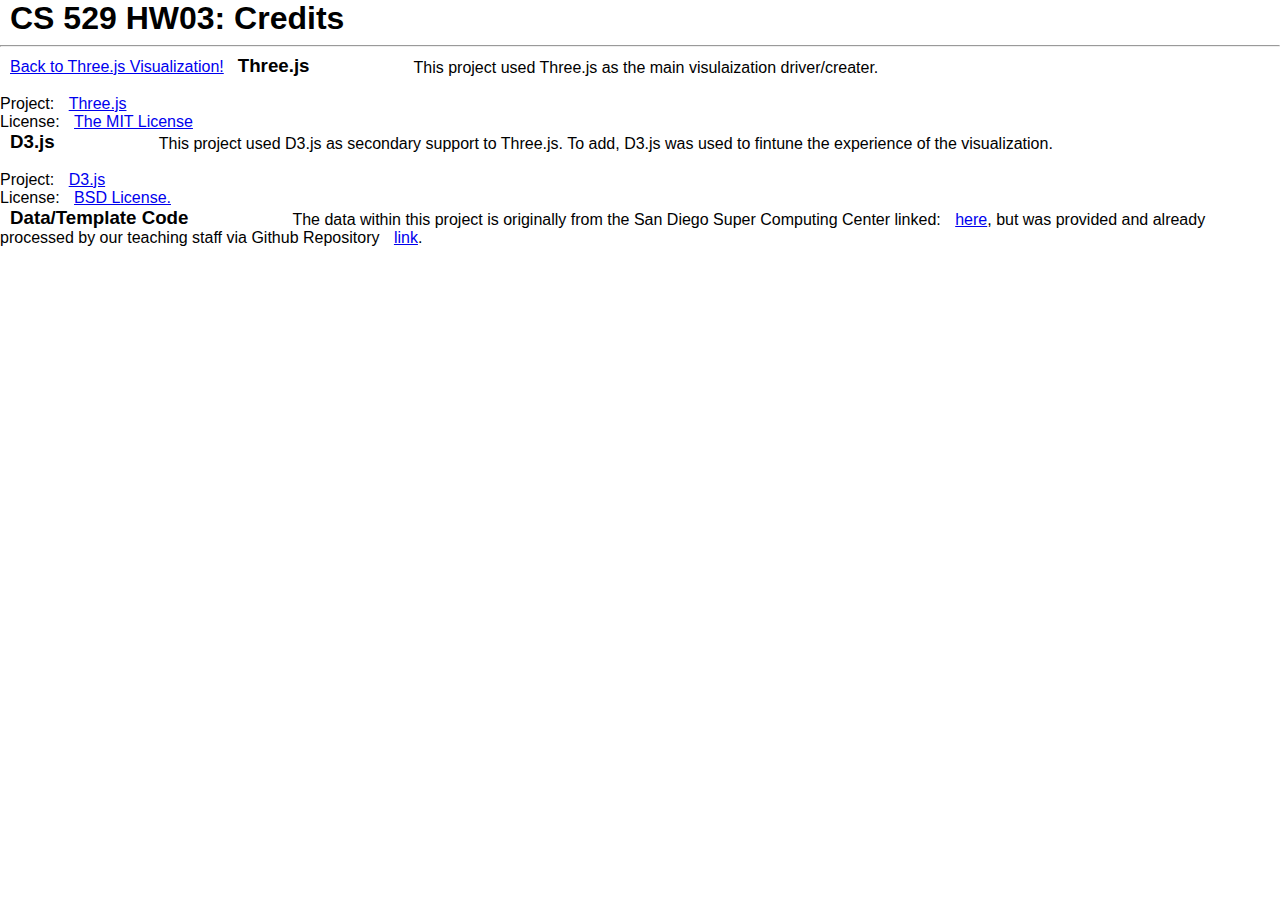
==== credits.html @ 5fe7a888 "current working version" ====
<!DOCTYPE html>
<html>

<head>
        <meta charset="utf-8">
        <title>Three.js Particle System</title>
        <link rel="shortcut icon" href="#">
        <link rel="stylesheet" type="text/css" href="src/css/main.css" />
</head>

<body>
        <h1>CS 529 HW03: Credits</h1>
        <hr>
        <a href="index.html">Back to Three.js Visualization!</a>
        <h3>Three.js</h3>
        <p>
            This project used Three.js as the main visulaization driver/creater.

            <br>
            <br>Project: <a href="https://threejs.org/">Three.js</a> 
            <br>License: <a href="https://mit-license.org/">The MIT License</a></a>

        </p>
        <br>
        <h3>D3.js</h3>
        <p>
            This project used D3.js as secondary support to Three.js. To add, D3.js was used to fintune the experience of the visualization. 
            <br>
            <br>Project: <a href="hhttps://d3js.org/">D3.js</a> 
            <br>License: <a href="https://opensource.org/licenses/BSD-3-Clause">BSD License.</a></a>
        </p>

        <br>
        <h3>Data/Template Code</h3>
        <p>The data within this project is originally from the San Diego Super Computing Center linked: <a href="https://www.uni-kl.de/sciviscontest/">here</a>, but was provided and already processed by our teaching staff via Github Repository <a href="https://github.com/uic-evl/cs529-vds">link</a>.</p>
    
        
        
</body>

</html>
---- src/css/main.css ----
html {

}

body {
    margin: auto;
    height:auto;
    width: 100%;
    background-color: #FFFFFF;
}

h1, h2, h3, h4, h5, h6, a {
    display: inline;
    /* top | right | bottom | left */
    padding-left: 10px; 
    font-family: "Arial", sans-serif;
    font-style: bold;
}

p {
    display: inline;
    vertical-align: bottom;
    /* top | right | bottom | left */
    padding-left: 100px; 
    font-family: "Arial", sans-serif;
    font-style: bold;
}

canvas {
    width: 100%;
    height: 100%;
}

.container {
    /* background-color: red; */
    height:100%;
    width:100%;
    padding: 10px 10px 10px 10px;
}

.flow-scene {
    /* background-color: green; */
    float:left;
    width:50%;
    height:100%;
    box-sizing: border-box
}

.flow-slice {
    /* background-color: blue; */
    float: right;
    width:50%;
    height:100%;
    box-sizing: border-box
}
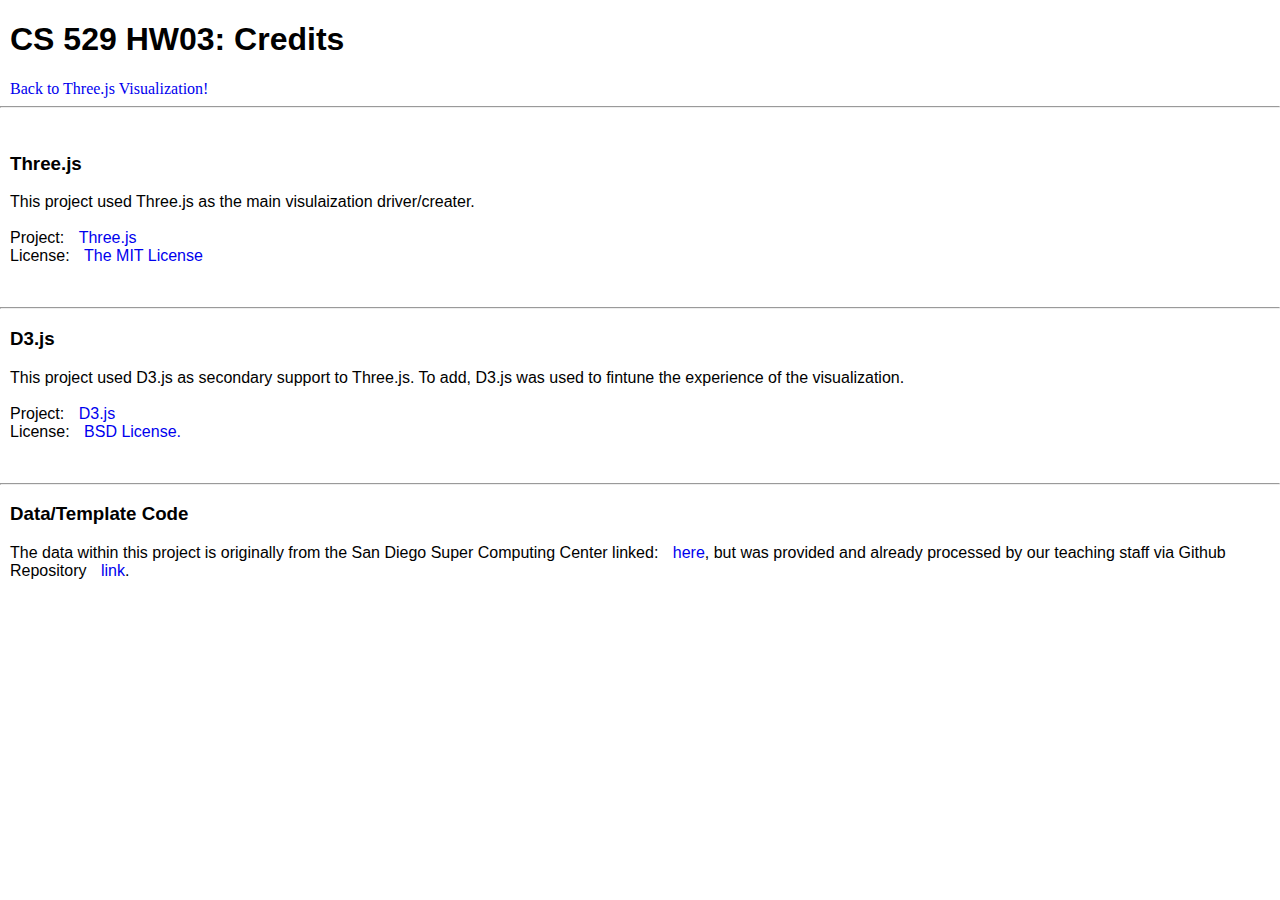
==== commit dc90f1d0: "current working version" ====
--- a/credits.html
+++ b/credits.html
@@ -10,8 +10,9 @@
 
 <body>
         <h1>CS 529 HW03: Credits</h1>
+        <a href="index.html">Back to Three.js Visualization!</a>
         <hr>
-        <a href="index.html">Back to Three.js Visualization!</a>
+        <br>
         <h3>Three.js</h3>
         <p>
             This project used Three.js as the main visulaization driver/creater.
@@ -22,6 +23,7 @@
 
         </p>
         <br>
+        <hr>
         <h3>D3.js</h3>
         <p>
             This project used D3.js as secondary support to Three.js. To add, D3.js was used to fintune the experience of the visualization. 
@@ -29,8 +31,8 @@
             <br>Project: <a href="hhttps://d3js.org/">D3.js</a> 
             <br>License: <a href="https://opensource.org/licenses/BSD-3-Clause">BSD License.</a></a>
         </p>
-
         <br>
+        <hr>
         <h3>Data/Template Code</h3>
         <p>The data within this project is originally from the San Diego Super Computing Center linked: <a href="https://www.uni-kl.de/sciviscontest/">here</a>, but was provided and already processed by our teaching staff via Github Repository <a href="https://github.com/uic-evl/cs529-vds">link</a>.</p>
     
--- a/src/css/main.css
+++ b/src/css/main.css
@@ -1,16 +1,14 @@
 html {
-
+    background-color: #ffffff;
 }
 
 body {
     margin: auto;
     height:auto;
-    width: 100%;
     background-color: #FFFFFF;
 }
 
-h1, h2, h3, h4, h5, h6, a {
-    display: inline;
+h1, h2, h3, h4, h5, h6 {
     /* top | right | bottom | left */
     padding-left: 10px; 
     font-family: "Arial", sans-serif;
@@ -18,12 +16,21 @@
 }
 
 p {
+    padding-left: 10px;
+    padding-right: 10px;
+    font-family: "Arial", sans-serif;
+    font-size: medium;
+}
+
+.nav {
     display: inline;
-    vertical-align: bottom;
-    /* top | right | bottom | left */
-    padding-left: 100px; 
-    font-family: "Arial", sans-serif;
-    font-style: bold;
+}
+
+a {
+    width:auto;
+    height:auto;
+    text-decoration: none;
+    padding-left: 10px;
 }
 
 canvas {
